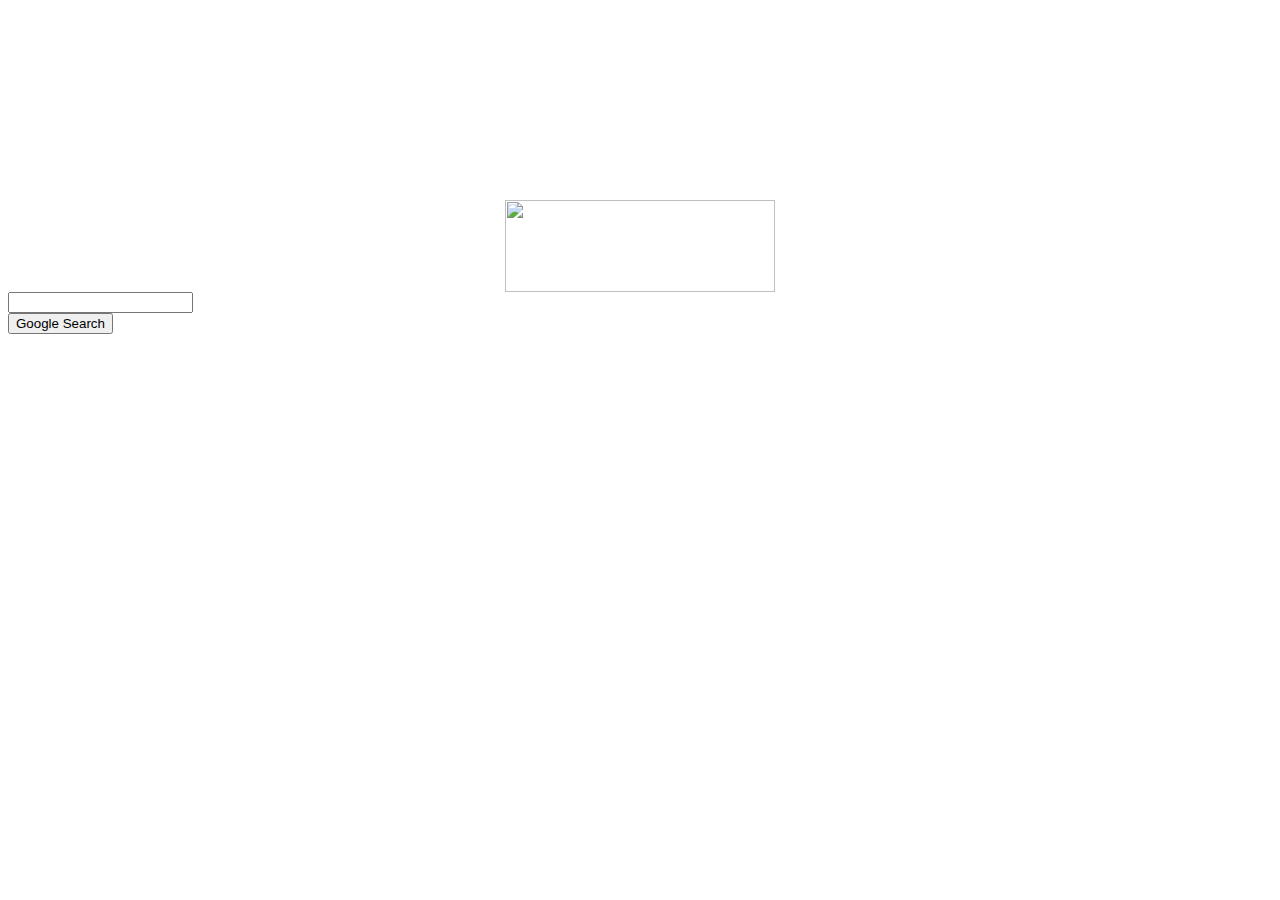
==== index.html @ 7db08039 "GoogleWebPage" ====
<!DOCTYPE html>

<html>

<head>
   <link type="text/css" rel="stylesheet" href="stylesheet.css"/>
    <title>Google</title>
</head>

<body>
    <div id="logo">
        <img src="https://www.google.com/images/srpr/logo11w.png" align="middle" width="270" height="92">
    </div>
    
    <div id="searchBar">
        <input type"text" width="1500" height="92">
    </div>

    <div id="submitButton">
        <input type="submit" value="Google Search">
    </div>



</body>

</html>
---- stylesheet.css ----
#logo {
	text-align: center;
	margin: 200px 0px 0px 0px;

}

#searchBar { 

}

#submitButton {

}
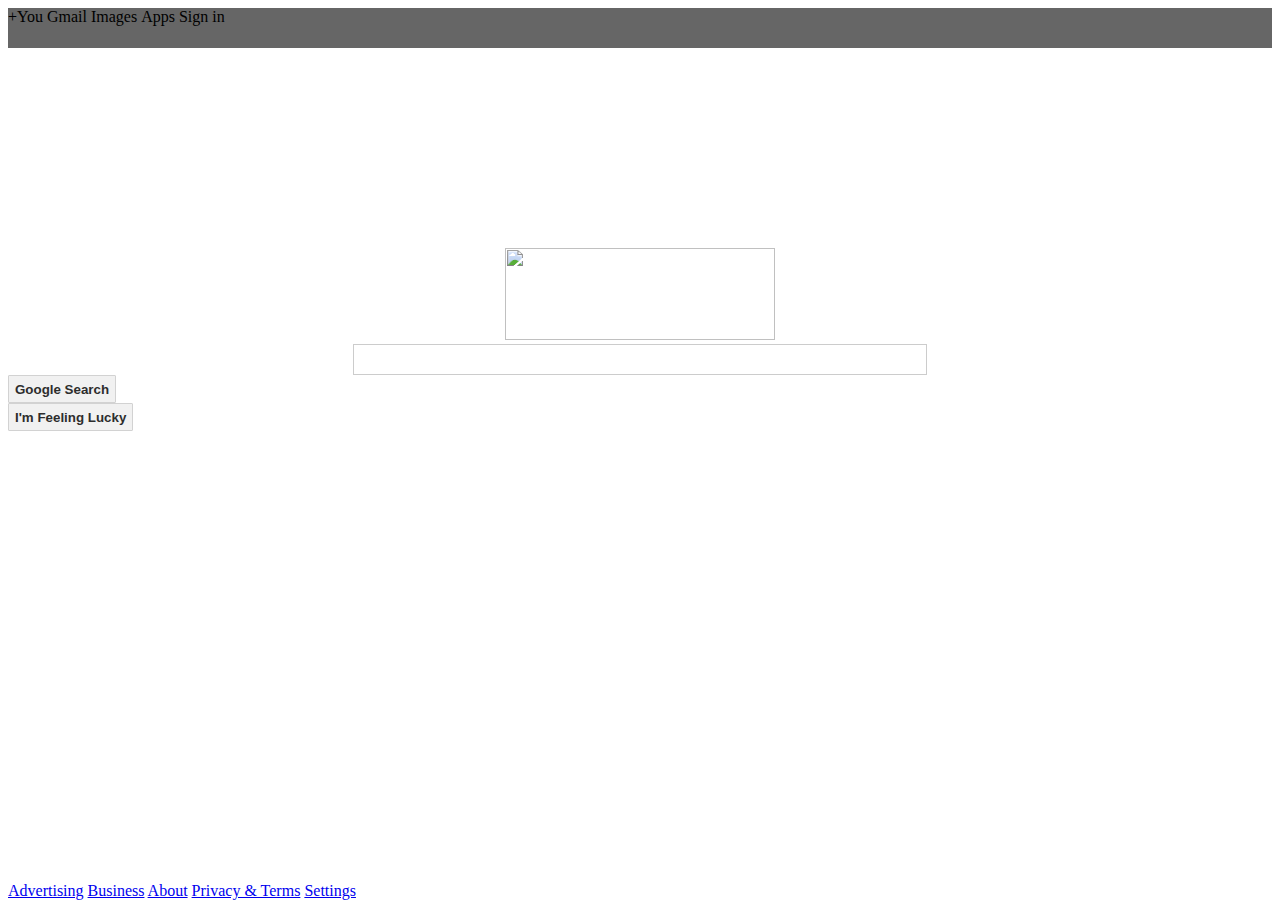
==== commit ac807125: "added googleCopy and css styling sheet" ====
--- a/index.html
+++ b/index.html
@@ -8,18 +8,43 @@
 </head>
 
 <body>
-    <div id="logo">
-        <img src="https://www.google.com/images/srpr/logo11w.png" align="middle" width="270" height="92">
+    <div class="wrapper">
+        <div id="header">
+            <ul>
+                <li>+You</li>
+                <li>Gmail</li>
+                <li>Images</li>
+                <li>Apps</li>
+                <li>Sign in</li>
+            </ul>
+        </div>
+        <div id="logo">
+            <img src="https://www.google.com/images/srpr/logo11w.png" width="270" height="92">
+        </div>
+        
+        <div id="searchWrapper">
+            <input type"text" id="searchBar">
+        </div>
+
+        <div id="submitButton">
+            <input type="submit" value="Google Search">
+        </div>
+
+        <div id="imFeelingLucky">
+            <button type="button">I'm Feeling Lucky</button>
+        </div>
+
+        <footer id="footer">
+        <div class="footerLinks">
+          <a href="https://www.google.com/intl/en/ads/?fg=1">Advertising</a>
+                <a href="https://www.google.com/services/?fg=1">Business</a>
+                <a href="https://www.google.com/intl/en/about/">About</a>
+                <a href="https://www.google.com/intl/en/policies/?fg=1">Privacy & Terms</a>
+                <a href="https://www.google.com/intl/en/policies/?fg=1">Settings</a>
+            </ul>
+        </div>
+        </footer>
     </div>
-    
-    <div id="searchBar">
-        <input type"text" width="1500" height="92">
-    </div>
-
-    <div id="submitButton">
-        <input type="submit" value="Google Search">
-    </div>
-
 
 
 </body>
--- a/stylesheet.css
+++ b/stylesheet.css
@@ -1,13 +1,84 @@
-#logo {
-	text-align: center;
-	margin: 200px 0px 0px 0px;
+.wrapper {
+	margin: 0 auto;
+}
+
+#header {
+	background-color: #666666;
+	margin: 0 auto;
+	height: 40px;
 
 }
 
-#searchBar { 
+#logo {
+  	text-align:center;
+    margin-top:200px;
+}
+
+#searchWrapper {
+	text-align: center;
+	position: relative;
+}
+
+input#searchBar {
+	width: 560px;
+	height: 27px;
+	padding-left: 10px;
+	background-image: url(https://cdn1.iconfinder.com/data/icons/cc_mono_icon_set/blacks/48x48/mic.png);
+	background-size: 20px;
+	background-position: 543px 4px;
+	background-repeat: no-repeat;
+	border-style:solid;
+	border-color: #CCCCCC;
+	border-width: 1px;
+}
+input#searchBar:hover {
+	border-color: #666666;
+}
+
+input[type=submit] {
+	height: 28px;
+	border-radius: 1px;
+	border-style:solid;
+	border-color: #D2D2D2;
+	border-width: 1px;
+	background-color: #F1F1F1;
+	font-family: "Arial";
+	font-weight: bold;
+	color: #2D2D2D;
+}
+
+#submitButton {
+}
+button[type=button] {
+	height: 28px;
+	border-radius: 1px;
+	border-style:solid;
+	border-color: #D2D2D2;
+	border-width: 1px;
+	background-color: #F1F1F1;
+	font-family: "Arial";
+	font-weight: bold;
+	color: #2D2D2D;
+}
+
+
+#imFeelingLucky {
 
 }
 
-#submitButton {
+ul
+{
+list-style-type:none;
+margin:0;
+padding:0;
+}
 
+li
+{
+display:inline;
+}
+
+#footer {
+	position: absolute;
+	bottom: 0;
 }